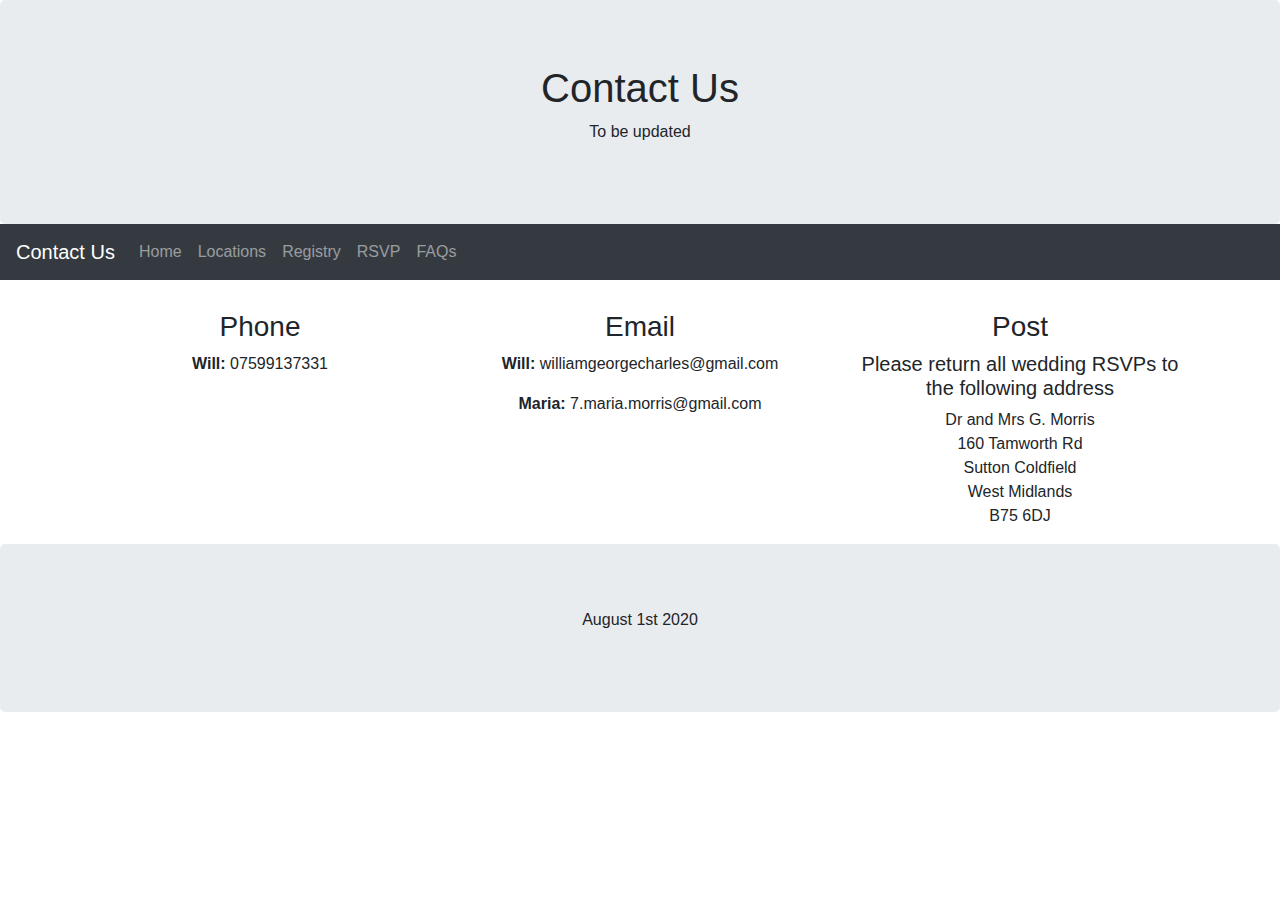
==== contact.html @ d536855d "Added RSVP to links" ====
<!DOCTYPE html>
<html lang="en">
<head>
  <title>Charles-Morris Wedding!</title>
  <link rel="icon" href="img/icon-clove.png">
  <meta charset="utf-8">
  <meta name="viewport" content="width=device-width, initial-scale=1">
  <link rel="stylesheet" href="https://maxcdn.bootstrapcdn.com/bootstrap/4.3.1/css/bootstrap.min.css">
  <link rel="stylesheet" type="text/css" href="custom.css">
  <script src="https://ajax.googleapis.com/ajax/libs/jquery/3.4.1/jquery.min.js"></script>
  <script src="https://cdnjs.cloudflare.com/ajax/libs/popper.js/1.14.7/umd/popper.min.js"></script>
  <script src="https://maxcdn.bootstrapcdn.com/bootstrap/4.3.1/js/bootstrap.min.js"></script>
  <script src="./js/timer.js"></script>
</head>
<body>

<div class="jumbotron text-center" style="margin-bottom:0">
  <h1>Contact Us</h1>
  <p>To be updated</p>
</div>

<!--Nav bar-->
<nav class="navbar navbar-expand-sm bg-dark navbar-dark">
  <a class="navbar-brand" href="./contact.html">Contact Us</a>
  <button class="navbar-toggler" type="button" data-toggle="collapse" data-target="#collapsibleNavbar">
    <span class="navbar-toggler-icon"></span>
  </button>
  <div class="collapse navbar-collapse" id="collapsibleNavbar">
    <ul class="navbar-nav">
      <li class="nav-item">
        <a class="nav-link" href="./index.html">Home</a>
      </li>
      <li class="nav-item">
        <a class="nav-link" href="./locations.html">Locations</a> <!--willcharlesqa2.github.io/wedding-->
      </li>
      <li class="nav-item">
        <a class="nav-link" href="./registry.html">Registry</a>
      </li>
      <li class="nav-item">
        <a class="nav-link" href="./rsvp.html">RSVP</a>
      </li>
      <li class="nav-item">
        <a class="nav-link" href="./info.html">FAQs</a>
      </li>
    </ul>
  </div>
</nav>

<div class="container" style="margin-top:30px">
  <div class="row">
    <div class="col-sm-12 col-md-4">
      <h3>Phone</h3>
      <p><b>Will: </b>07599137331</p>
    </div>
    <br>
    <div class="col-sm-12 col-md-4">
      <h3>Email</h3>
      <p><b>Will: </b>williamgeorgecharles@gmail.com</p>
      <p><b>Maria: </b>7.maria.morris@gmail.com</p>
    </div>
    <br>
    <div class="col-sm-12 col-md-4">
      <h3>Post</h3>
      <h5>Please return all wedding RSVPs to the following address</h5>
      <p>
        Dr and Mrs G. Morris<br/>
        160 Tamworth Rd<br/>
        Sutton Coldfield<br/>
        West Midlands<br/>
        B75 6DJ
      </p>
    </div>
    <br>
  </div>
</div>

<div class="jumbotron text-center" style="margin-bottom:0">
  <p>August 1st 2020</p>
</div>

</body>
</html>
---- custom.css ----
/*
.navbar-dark .navbar-nav .nav-link {
  color: rgba(255, 0, 0, 0.5);
}
*/

body, html {
  height: 100%;
}

.container-fluid {
  text-align: center
}

.container {
  text-align: center
}

.header-bg {
  /* The image used */
  background-image: url("img/bench-sitting.jpg");

  /* Full height */
  height: 200px;

  /* Center and scale the image nicely */
  background-position: bottom;
  background-repeat: no-repeat;
  background-size: cover;

  text-align: center;
  color: white;
  text-shadow: -1px -1px 0 #000, 1px -1px 0 #000, -1px 1px 0 #000, 1px 1px 0 #000;
}

.bg {
  /* The image used */
  background-image: url("img/flower-photo-1.jpeg");

  /* Full height */
  height: 100%;

  opacity: 0.6;

  /* Center and scale the image nicely */
  background-position: center;
  background-repeat: no-repeat;
  background-size: cover;
}

.fakeimg {
  height: 100px;
  background-image: url("img/placeholder.jpeg");
}

.bench-img {
  height: 100px;
  background-image: url("img/bench-sitting.jpg");
}

/* Make the image fully responsive */
.carousel-inner img {
  width: 100%;
  height: 100%;
}
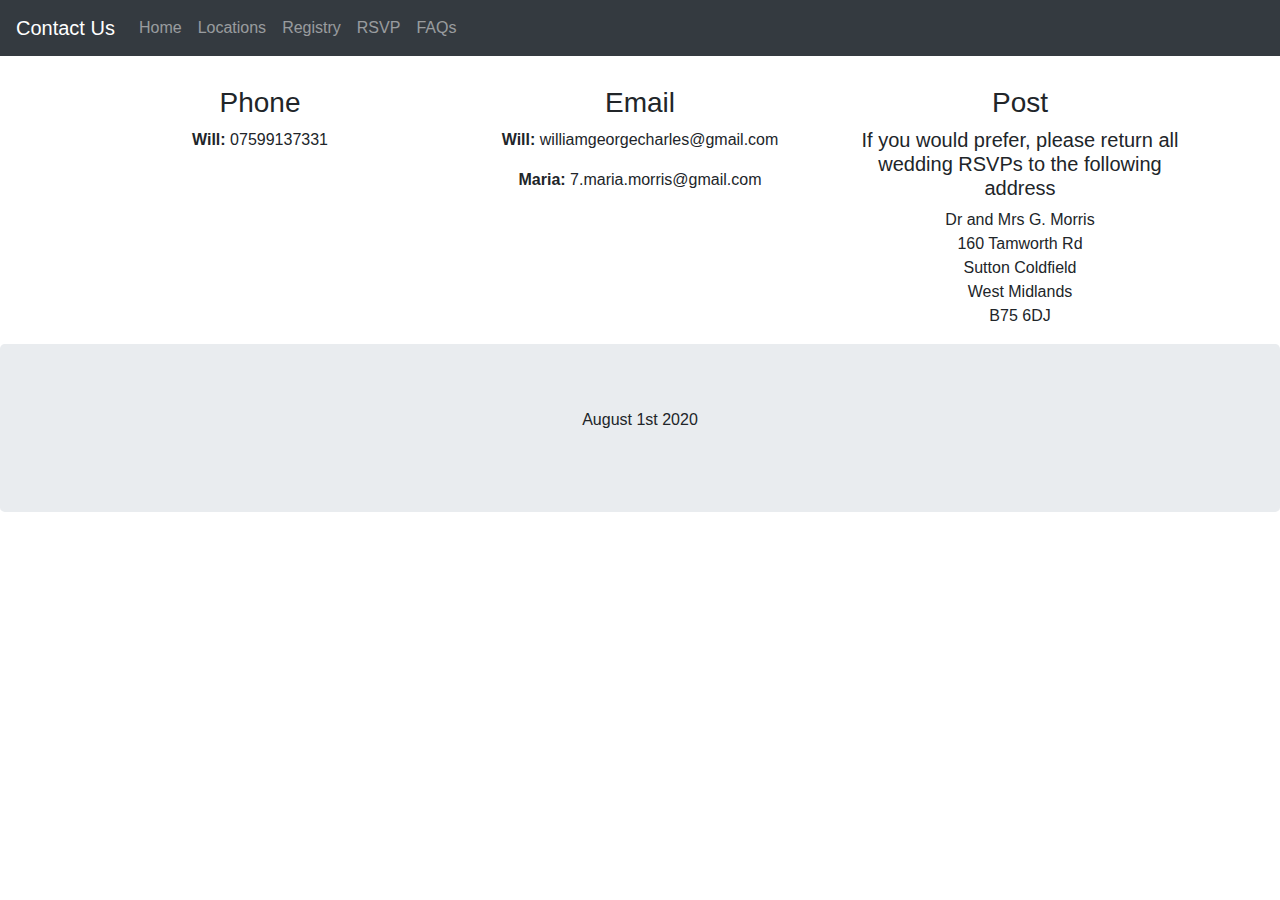
==== commit e662a96d: "Added Registry and reformatted photos." ====
--- a/contact.html
+++ b/contact.html
@@ -2,7 +2,7 @@
 <html lang="en">
 <head>
   <title>Charles-Morris Wedding!</title>
-  <link rel="icon" href="img/icon-clove.png">
+  <link rel="icon" href="img/icon-clover.png">
   <meta charset="utf-8">
   <meta name="viewport" content="width=device-width, initial-scale=1">
   <link rel="stylesheet" href="https://maxcdn.bootstrapcdn.com/bootstrap/4.3.1/css/bootstrap.min.css">
@@ -13,11 +13,6 @@
   <script src="./js/timer.js"></script>
 </head>
 <body>
-
-<div class="jumbotron text-center" style="margin-bottom:0">
-  <h1>Contact Us</h1>
-  <p>To be updated</p>
-</div>
 
 <!--Nav bar-->
 <nav class="navbar navbar-expand-sm bg-dark navbar-dark">
@@ -61,7 +56,7 @@
     <br>
     <div class="col-sm-12 col-md-4">
       <h3>Post</h3>
-      <h5>Please return all wedding RSVPs to the following address</h5>
+      <h5>If you would prefer, please return all wedding RSVPs to the following address</h5>
       <p>
         Dr and Mrs G. Morris<br/>
         160 Tamworth Rd<br/>
--- a/custom.css
+++ b/custom.css
@@ -63,3 +63,20 @@
   width: 100%;
   height: 100%;
 }
+
+.carousel {
+  /*width: 200px;
+  height: 500px;*/
+  overflow:hidden;
+}
+
+.rounded-circle {
+    width: 200px;
+    height: 250px;
+    overflow: hidden;
+}
+
+.rounded-circle img {
+    width: 200px;
+    height: 200px;
+}
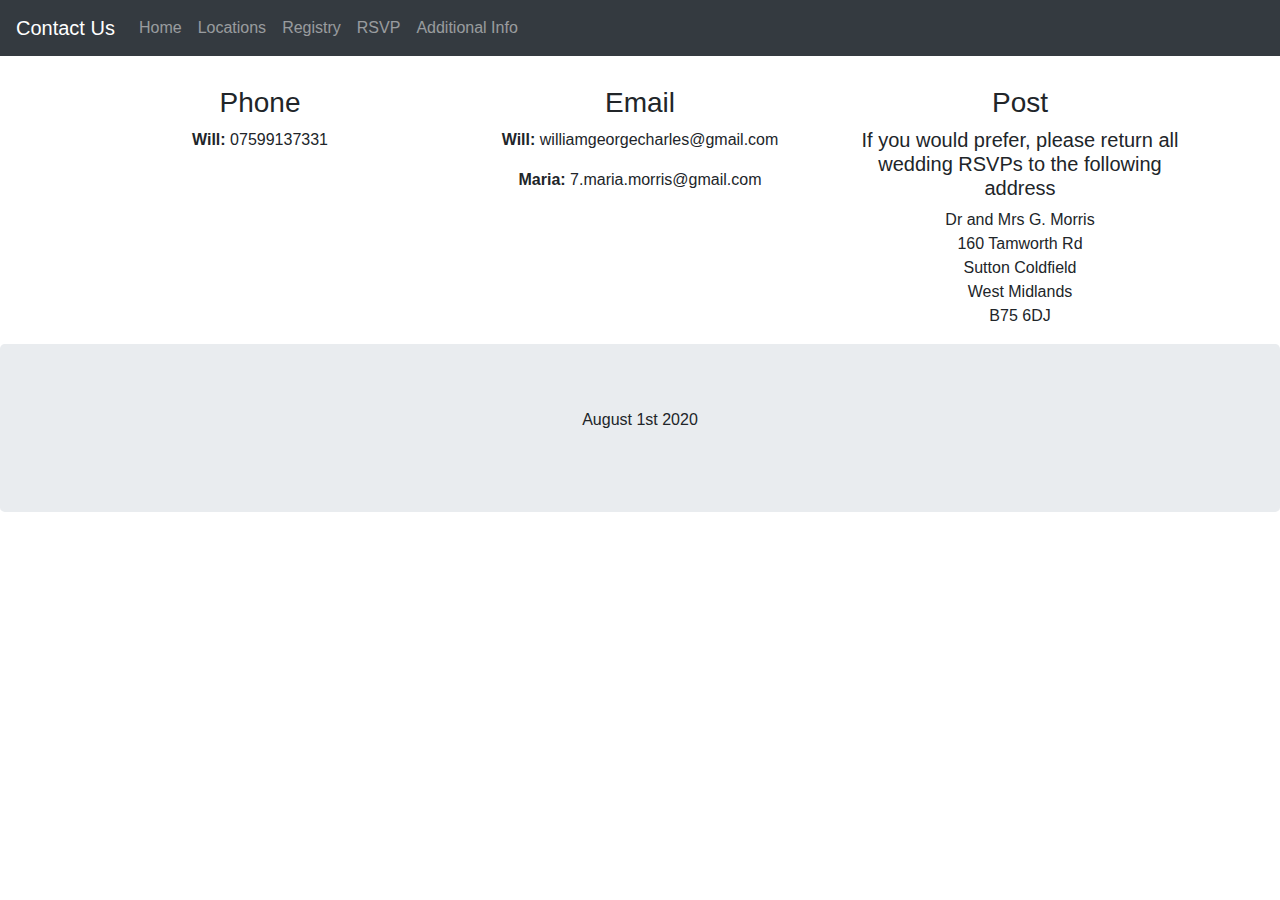
==== commit 89c9bdca: "Added hotels and Taxi information" ====
--- a/contact.html
+++ b/contact.html
@@ -1,7 +1,7 @@
 <!DOCTYPE html>
 <html lang="en">
 <head>
-  <title>Charles-Morris Wedding!</title>
+  <title>Will and Maria's Wedding</title>
   <link rel="icon" href="img/icon-clover.png">
   <meta charset="utf-8">
   <meta name="viewport" content="width=device-width, initial-scale=1">
@@ -35,7 +35,7 @@
         <a class="nav-link" href="./rsvp.html">RSVP</a>
       </li>
       <li class="nav-item">
-        <a class="nav-link" href="./info.html">FAQs</a>
+        <a class="nav-link" href="./info.html">Additional Info</a>
       </li>
     </ul>
   </div>
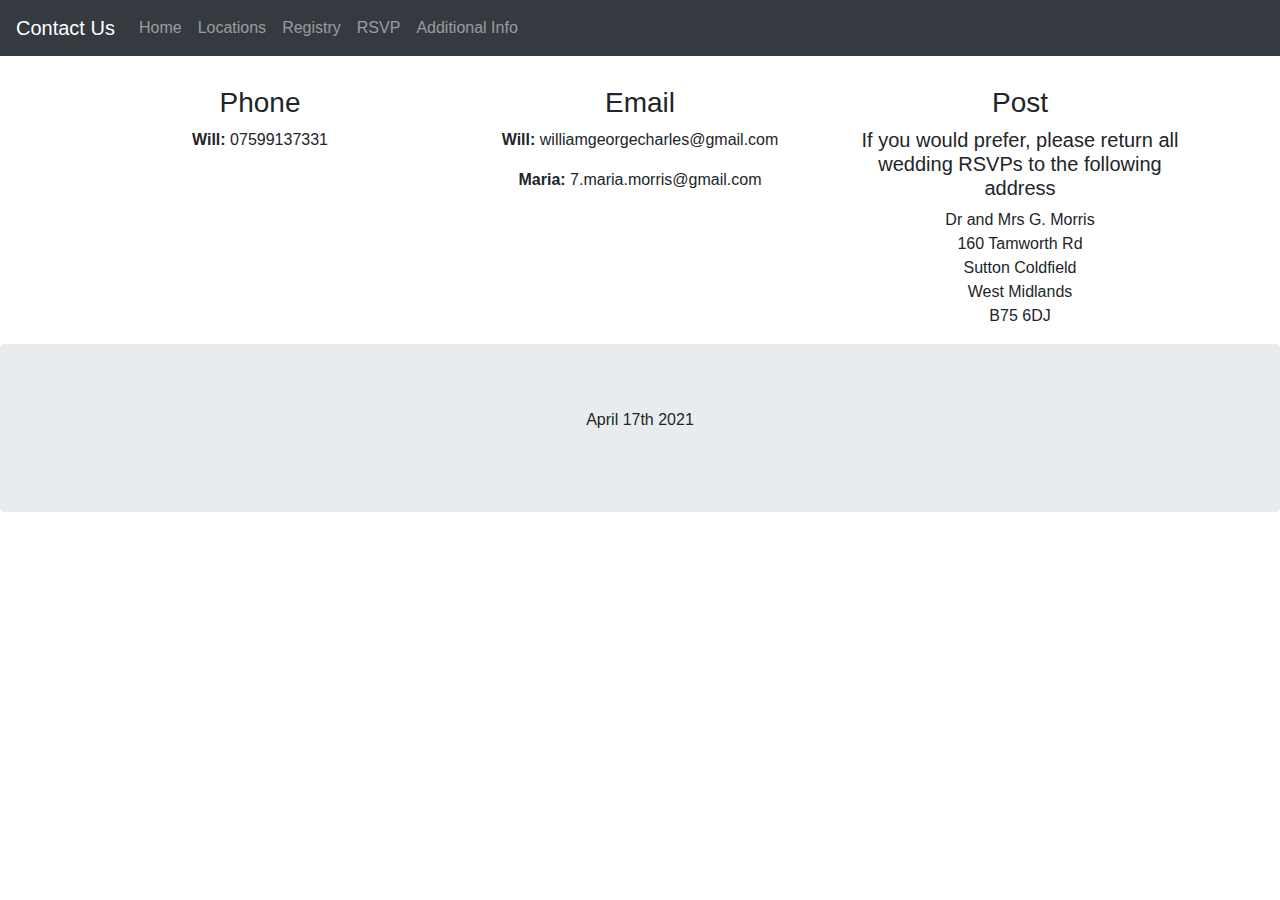
==== commit 8d8fac07: "Change the date from August 1st 2020 to April 17th 2021." ====
--- a/contact.html
+++ b/contact.html
@@ -70,7 +70,7 @@
 </div>
 
 <div class="jumbotron text-center" style="margin-bottom:0">
-  <p>August 1st 2020</p>
+  <p>April 17th 2021</p>
 </div>
 
 </body>
--- a/custom.css
+++ b/custom.css
@@ -48,6 +48,11 @@
   background-size: cover;
 }
 
+.info {
+  background-color: #e7f3fe;
+  border-left: 6px solid #2196F3;
+}
+
 .fakeimg {
   height: 100px;
   background-image: url("img/placeholder.jpeg");
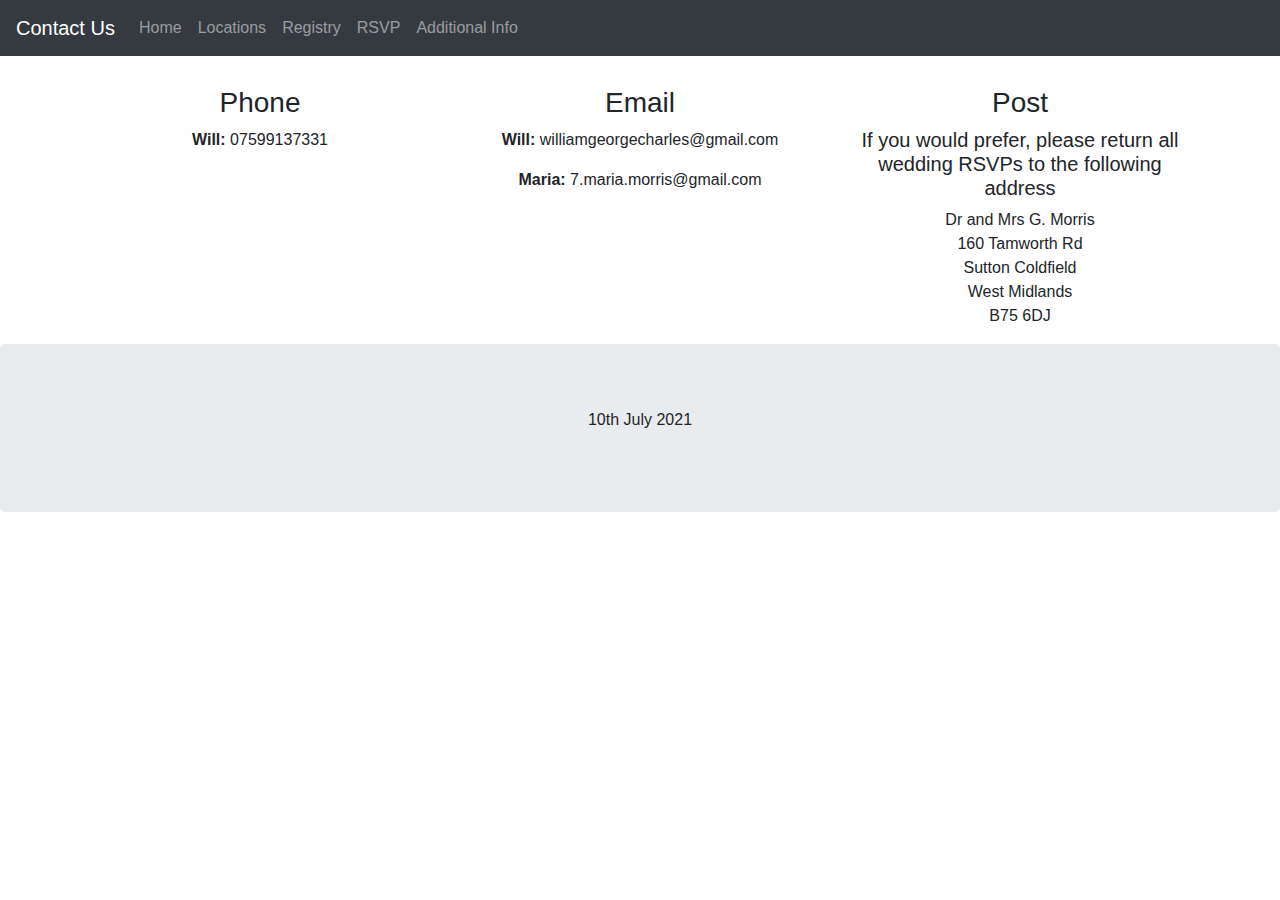
==== commit 832aadfd: "Changed date to 10th Jully" ====
--- a/contact.html
+++ b/contact.html
@@ -70,7 +70,7 @@
 </div>
 
 <div class="jumbotron text-center" style="margin-bottom:0">
-  <p>April 17th 2021</p>
+  <p>10th July 2021</p>
 </div>
 
 </body>
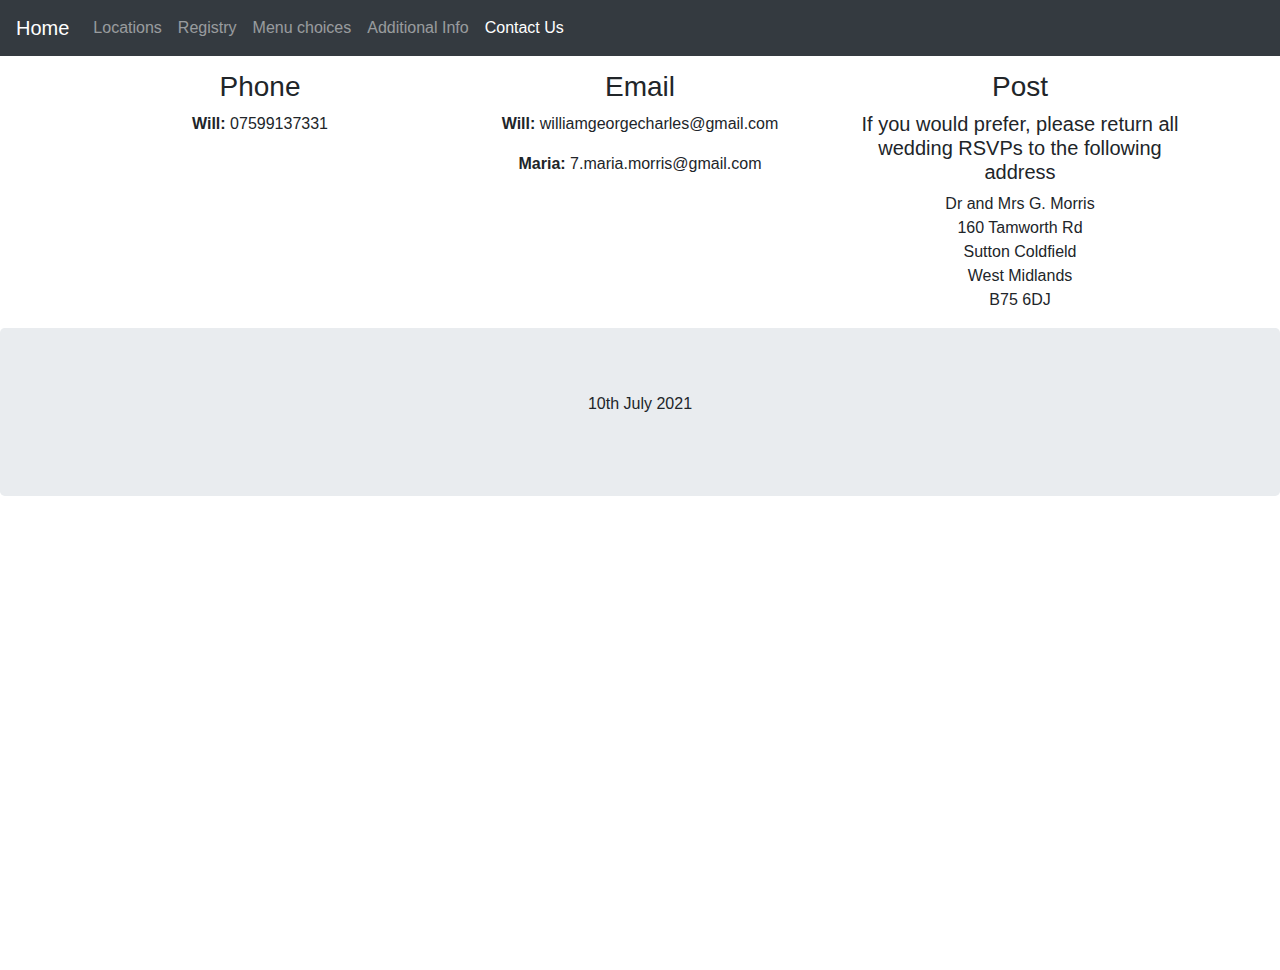
==== commit 9da913c3: "Removed RSVP" ====
--- a/contact.html
+++ b/contact.html
@@ -14,34 +14,33 @@
 </head>
 <body>
 
-<!--Nav bar-->
-<nav class="navbar navbar-expand-sm bg-dark navbar-dark">
-  <a class="navbar-brand" href="./contact.html">Contact Us</a>
-  <button class="navbar-toggler" type="button" data-toggle="collapse" data-target="#collapsibleNavbar">
-    <span class="navbar-toggler-icon"></span>
-  </button>
-  <div class="collapse navbar-collapse" id="collapsibleNavbar">
-    <ul class="navbar-nav">
-      <li class="nav-item">
-        <a class="nav-link" href="./index.html">Home</a>
-      </li>
-      <li class="nav-item">
-        <a class="nav-link" href="./locations.html">Locations</a> <!--willcharlesqa2.github.io/wedding-->
-      </li>
-      <li class="nav-item">
-        <a class="nav-link" href="./registry.html">Registry</a>
-      </li>
-      <li class="nav-item">
-        <a class="nav-link" href="./rsvp.html">RSVP</a>
-      </li>
-      <li class="nav-item">
-        <a class="nav-link" href="./info.html">Additional Info</a>
-      </li>
-    </ul>
-  </div>
-</nav>
+  <nav class="navbar navbar-expand-sm bg-dark navbar-dark fixed-top">
+    <a class="navbar-brand" href="./index.html">Home</a>
+    <button class="navbar-toggler" type="button" data-toggle="collapse" data-target="#collapsibleNavbar">
+      <span class="navbar-toggler-icon"></span>
+    </button>
+    <div class="collapse navbar-collapse" id="collapsibleNavbar">
+      <ul class="navbar-nav">
+        <li class="nav-item">
+          <a class="nav-link" href="./locations.html">Locations</a> <!--willcharlesqa2.github.io/wedding-->
+        </li>
+        <li class="nav-item">
+          <a class="nav-link" href="./registry.html">Registry</a>
+        </li>
+        <li class="nav-item">
+          <a class="nav-link" href="./rsvp.html">Menu choices</a>
+        </li>
+        <li class="nav-item">
+          <a class="nav-link" href="./info.html">Additional Info</a>
+        </li>
+        <li class="nav-item">
+          <a class="nav-link active" href="./contact.html">Contact Us</a>
+        </li>
+      </ul>
+    </div>
+  </nav>
 
-<div class="container" style="margin-top:30px">
+<div class="container" style="margin-top:70px">
   <div class="row">
     <div class="col-sm-12 col-md-4">
       <h3>Phone</h3>
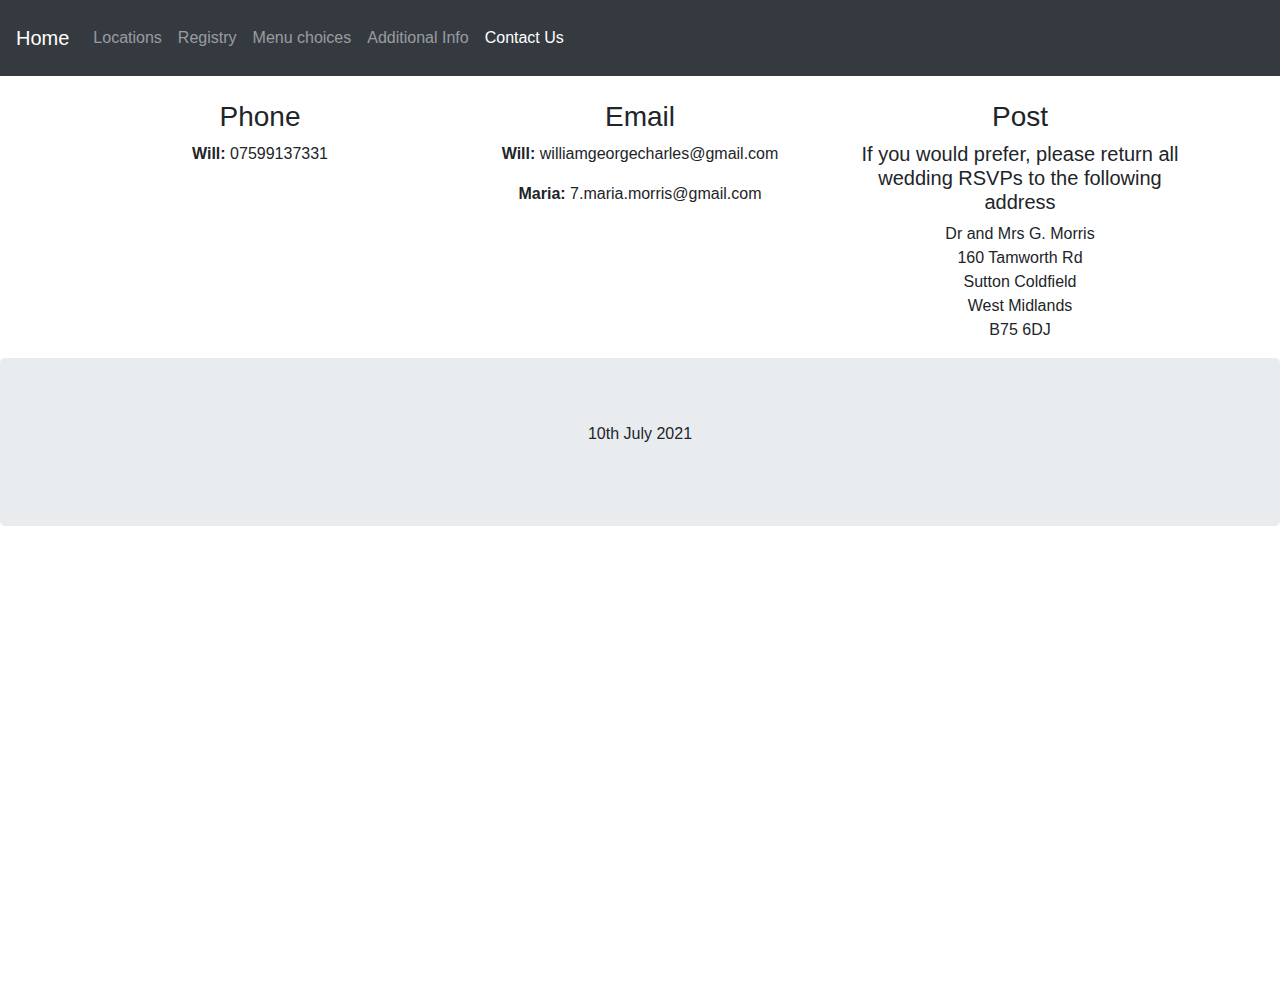
==== commit a22d89b4: "Added Coronavirus rules" ====
--- a/contact.html
+++ b/contact.html
@@ -40,7 +40,7 @@
     </div>
   </nav>
 
-<div class="container" style="margin-top:70px">
+<div class="container" style="margin-top:100px">
   <div class="row">
     <div class="col-sm-12 col-md-4">
       <h3>Phone</h3>
--- a/custom.css
+++ b/custom.css
@@ -14,6 +14,14 @@
 
 .container {
   text-align: center
+}
+
+.rules{
+  text-align: left
+}
+
+li{
+  margin: 10px 0;
 }
 
 .header-bg {
